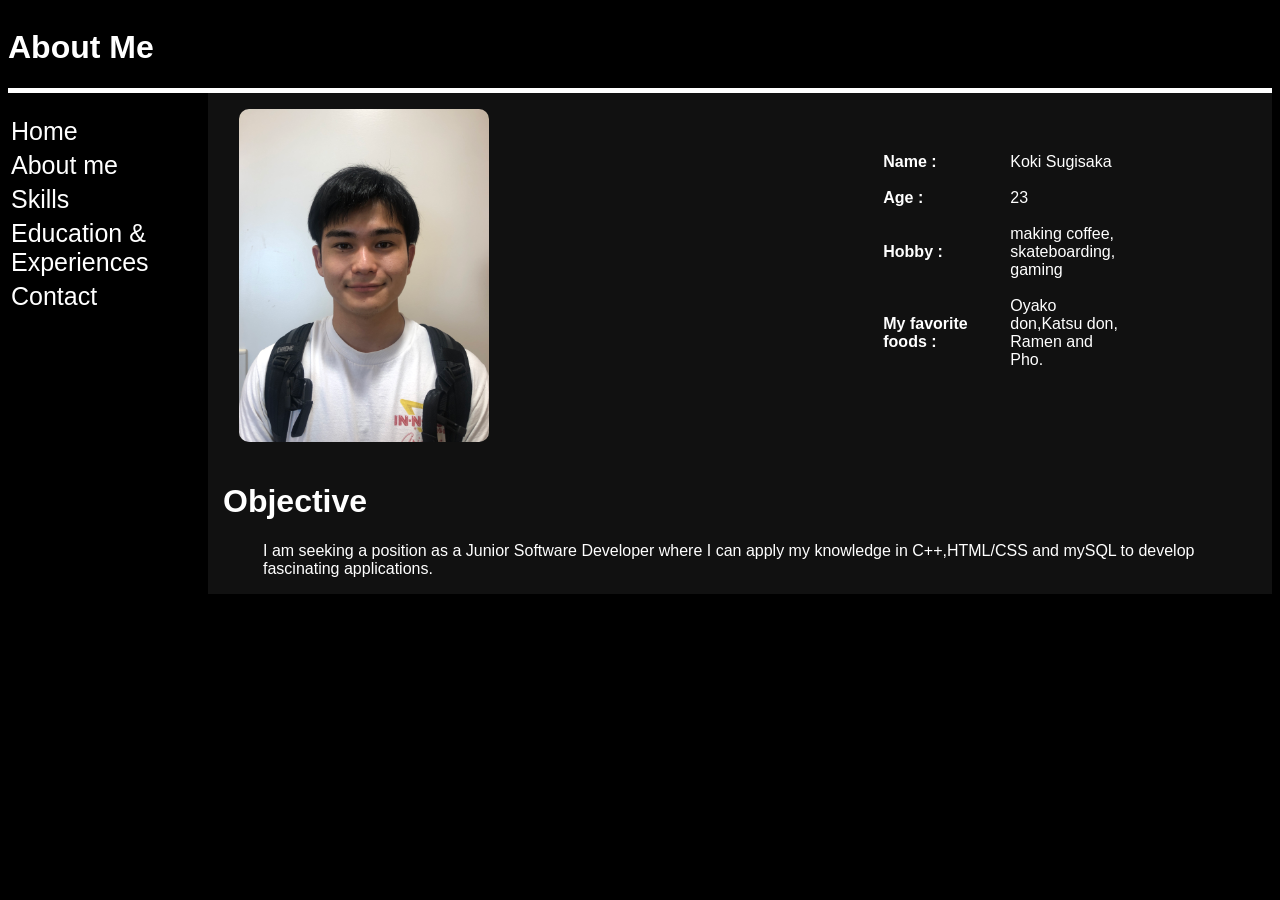
==== portfolio/aboutMe.html @ e13c0b4f "Add files via upload" ====
<!DOCTYPE html>

<html lang="en">
<head>
    <title>About Me</title>
    <link rel="stylesheet" href="aboutMe.css">
	<meta http-equiv="Content-Type" content="text/html; charset=UTF-8">
</head>

<body>
    <div class="container">
        <header><h1>About Me</h1></header>
        <nav>
            <ul>
                <li><a href = "index.html">Home</a></li>
                <li><a href = "aboutMe.html">About me</a></li>
                <li><a href = "skills.html">Skills</a></li>
                <li><a href = "education.html">Education & Experiences</a></li>
                <li><a href = "contact.html" >Contact</a></li>
            </ul>
        </nav>
        <main>
            <div class="wrapper">
                <div><img src="pictures/profile1.JPG" height="333" width="250" alt="codes and simulator" style="border-radius: 10px;"></div>
                <div id="rightfloat">
                    <table>
                        <tr>
                            <th>Name :</th>
                            <td>Koki Sugisaka</td>
                        </tr>
                        <tr>    
                            <th>Age :</th>
                            <td>23</td>
                        </tr>
                        <tr>
                            <th>Hobby : </th>
                            <td>making coffee, skateboarding, gaming</td>
                        </tr>
                        <tr>
                            <th>My favorite foods : </th>
                            <td>Oyako don,Katsu don, Ramen and Pho.</td>
                        </tr>
                    </table>
                </div>
            </div>
            <h1>Objective</h1>
            <blockquote>
                <p>I am seeking a position as a Junior Software Developer where I can apply my knowledge in C++,HTML/CSS and mySQL to develop fascinating applications.</p>
            </blockquote>
        </main>
    </div>
</body>
</html>
---- portfolio/aboutMe.css ----
*{
    box-sizing: border-box;
}
table {
    font-family: sans-serif;
    padding-top: 50px;
    padding-right: 20px;
}
td{
    text-align: left;
    padding: 8px;
    max-width: 125px;
}
th{
    text-align: left;
    padding: 8px;
    max-width: 125px;
}
img{ margin: 1em; 
     grid-area: img;
     grid-column: 1/2;
}


body{
    background-color: black;
    color: white;
}
header{
    grid-area: header;
    background-color: black;
    grid-row: 1/2;grid-column: 1/3;
    border-bottom: solid 5px #ffffff;
}
main{
    background-color: rgb(17, 17, 17);
    grid-area: main;
    grid-row: 2/3;grid-column: 2/3;
    padding-left: 15px;
}
#center{
    text-align: center;
}
#rightfloat{
    margin-left: auto;
    margin-right: auto;
    grid-area: div;
    grid-column: 2/3;
}
nav{
    grid-area: nav;
    grid-row: 2/3;grid-column: 1/2;
    background-color: black;
    position: sticky;
    top:0;
    align-self:start;
    width: 200px;
}
nav ul{
    padding-left: 3px;
    padding-top:3px;
    list-style-type: none;
}
nav li{
    padding-top:5px;
}
nav a {text-decoration: none; padding-top:5px; font-size: 25px;}
nav a:link { color: white; }
nav a:visited { color: #bdbdbd; }
nav a:hover { color: #ffc757; }
.container{
    font-family: sans-serif;
    display:grid;
    grid-template-columns: 200px,1fr;
    grid-template-rows: 100px,1fr;
    grid-template-areas:
    "header header"
    "nav main";
}
.wrapper{
    font-family: sans-serif;
    display:grid;
    grid-template-columns: 250px,250px;
    grid-template-areas:
    "img div"
}
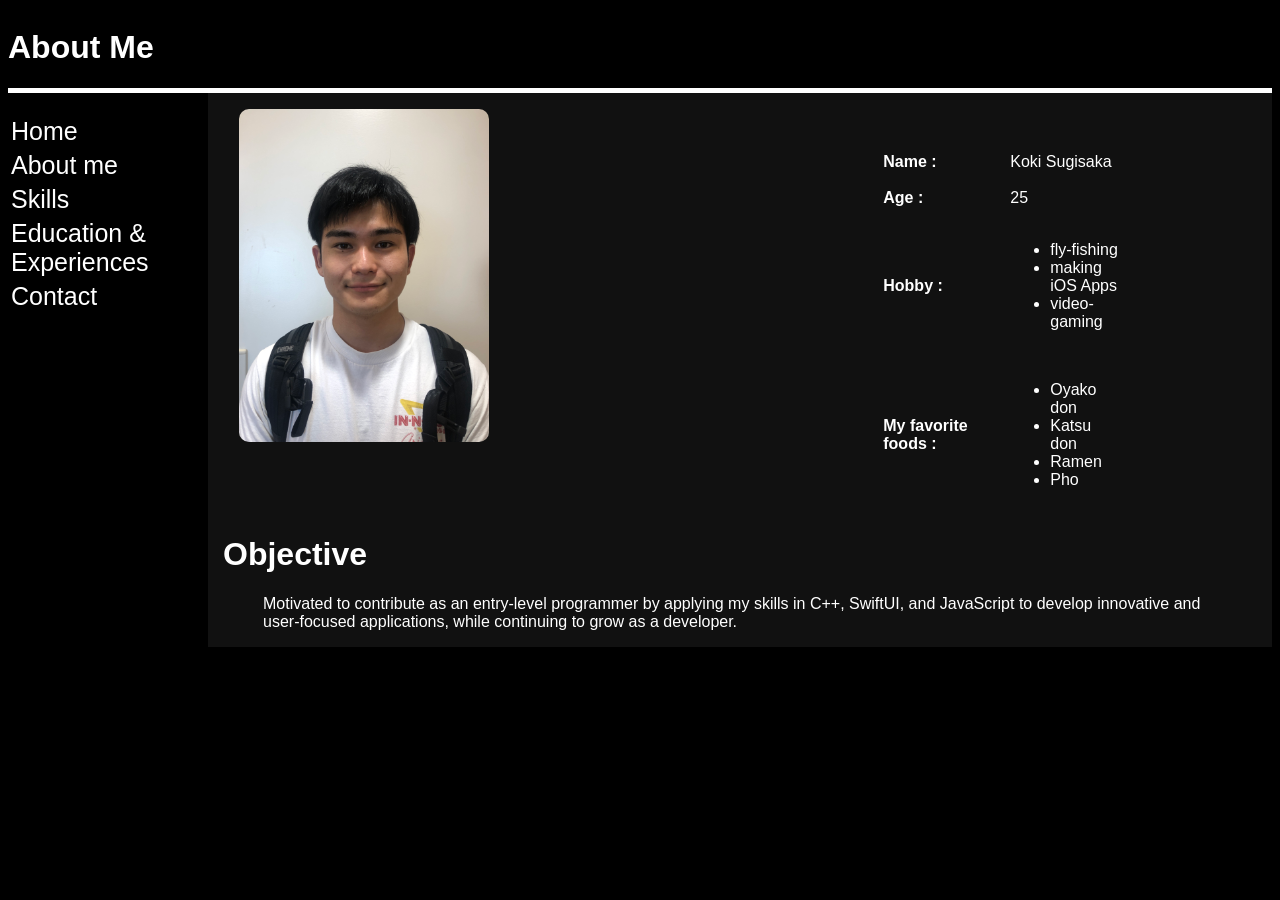
==== commit 0d934799: "Update aboutMe.html" ====
--- a/portfolio/aboutMe.html
+++ b/portfolio/aboutMe.html
@@ -30,24 +30,37 @@
                         </tr>
                         <tr>    
                             <th>Age :</th>
-                            <td>23</td>
+                            <td>25</td>
                         </tr>
                         <tr>
                             <th>Hobby : </th>
-                            <td>making coffee, skateboarding, gaming</td>
+                            <td>
+				<ul>
+				    <li>fly-fishing</li>
+				    <li>making iOS Apps</li>
+				    <li>video-gaming</li>
+				</ul>
+			    </td>
                         </tr>
                         <tr>
                             <th>My favorite foods : </th>
-                            <td>Oyako don,Katsu don, Ramen and Pho.</td>
+				<td>
+				<ul>
+				    <li>Oyako don</li>
+				    <li>Katsu don</li>
+				    <li>Ramen</li>
+				    <li>Pho</li>
+				</ul>
+			    </td>
                         </tr>
                     </table>
                 </div>
             </div>
             <h1>Objective</h1>
             <blockquote>
-                <p>I am seeking a position as a Junior Software Developer where I can apply my knowledge in C++,HTML/CSS and mySQL to develop fascinating applications.</p>
+                <p>Motivated to contribute as an entry-level programmer by applying my skills in C++, SwiftUI, and JavaScript to develop innovative and user-focused applications, while continuing to grow as a developer.</p>
             </blockquote>
         </main>
     </div>
 </body>
-</html>+</html>
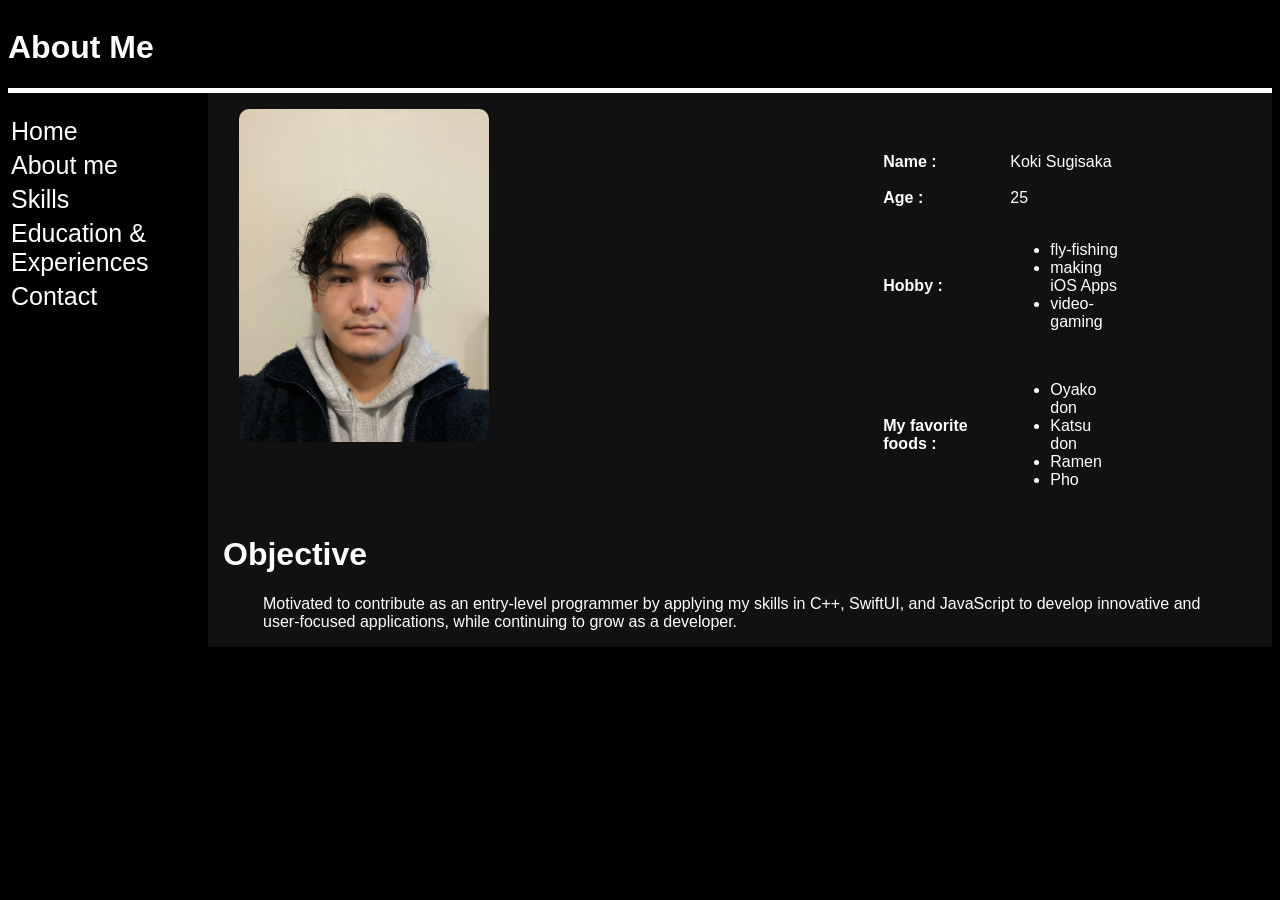
==== commit 7c656a6a: "Update aboutMe.html" ====
--- a/portfolio/aboutMe.html
+++ b/portfolio/aboutMe.html
@@ -21,7 +21,7 @@
         </nav>
         <main>
             <div class="wrapper">
-                <div><img src="pictures/profile1.JPG" height="333" width="250" alt="codes and simulator" style="border-radius: 10px;"></div>
+                <div><img src="pictures/profile_pic2.jpeg" height="333" width="250" alt="codes and simulator" style="border-radius: 10px;"></div>
                 <div id="rightfloat">
                     <table>
                         <tr>
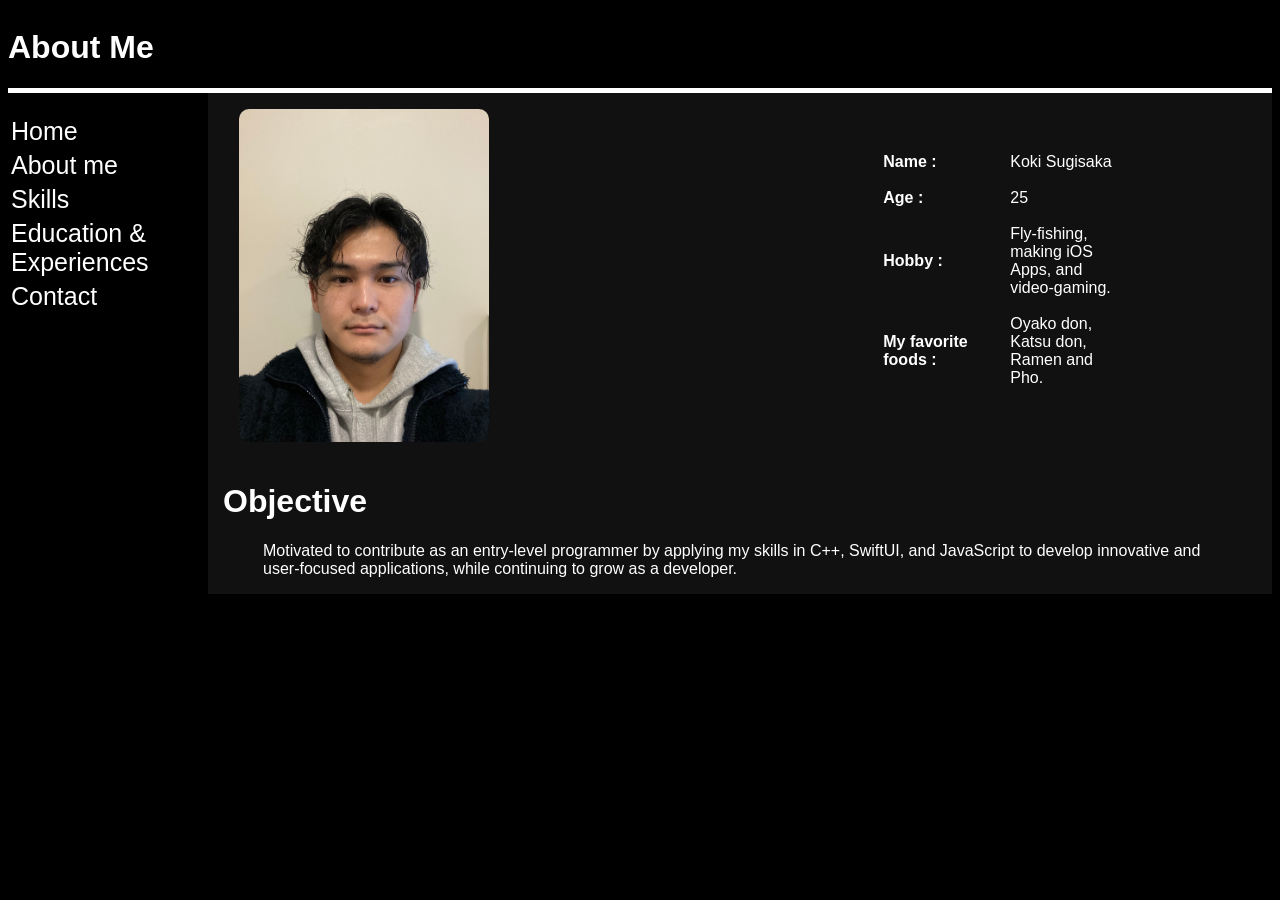
==== commit a644b1cc: "Update aboutMe.html" ====
--- a/portfolio/aboutMe.html
+++ b/portfolio/aboutMe.html
@@ -34,24 +34,12 @@
                         </tr>
                         <tr>
                             <th>Hobby : </th>
-                            <td>
-				<ul>
-				    <li>fly-fishing</li>
-				    <li>making iOS Apps</li>
-				    <li>video-gaming</li>
-				</ul>
+                            <td>Fly-fishing, making iOS Apps, and video-gaming.
 			    </td>
                         </tr>
                         <tr>
                             <th>My favorite foods : </th>
-				<td>
-				<ul>
-				    <li>Oyako don</li>
-				    <li>Katsu don</li>
-				    <li>Ramen</li>
-				    <li>Pho</li>
-				</ul>
-			    </td>
+				<td>Oyako don, Katsu don, Ramen and Pho.</td>
                         </tr>
                     </table>
                 </div>
